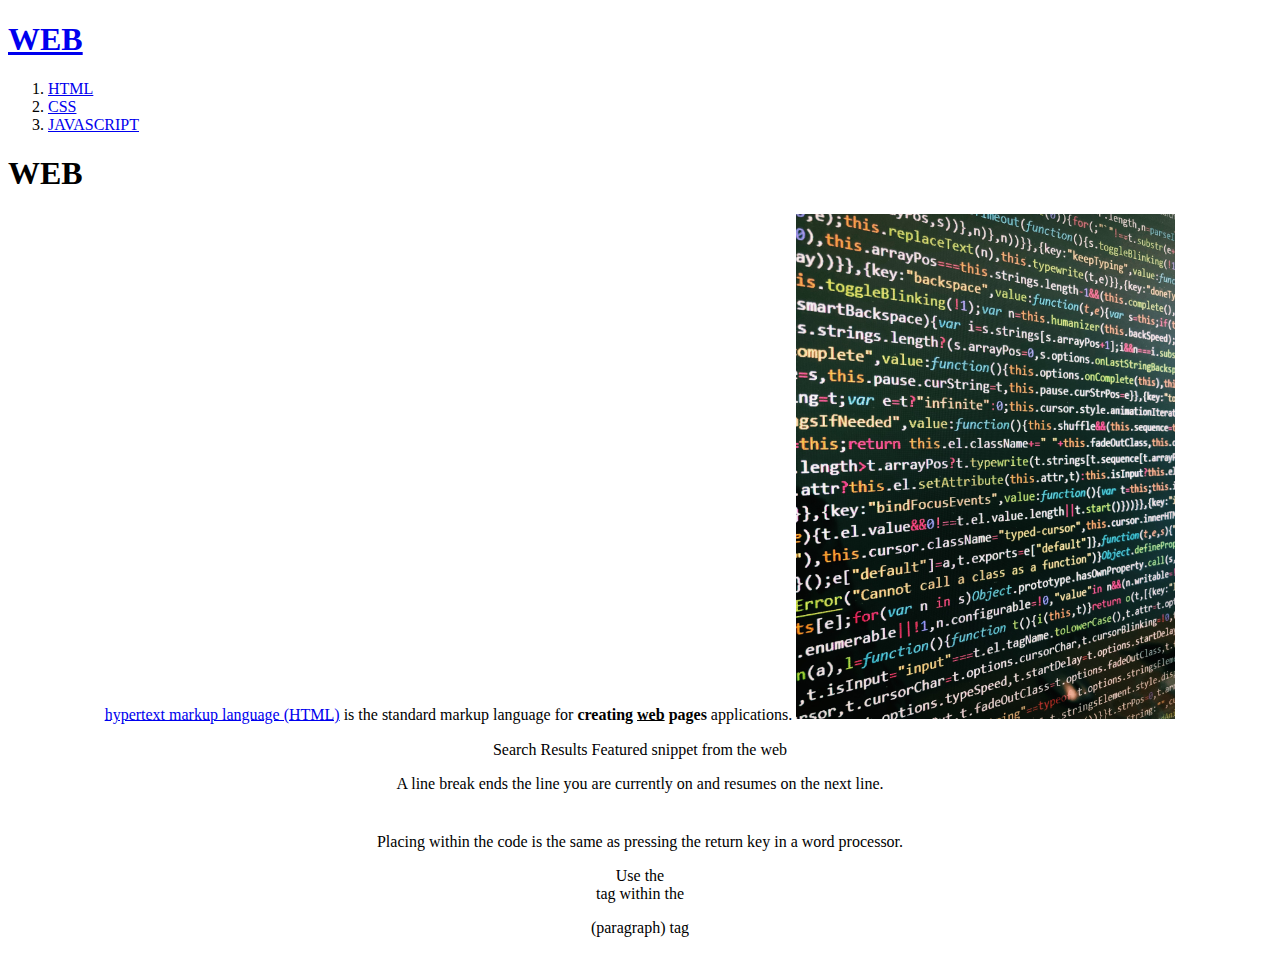
==== index.html @ ff39bbb6 "first version" ====
<!DOCTYPE html>
<html>
<head>
    <title>WEB1 - welcome</title>
    <meta charset="utf-8">
</head>
<body>
  <h1><a href="index.html" target="_blank" title="WEB">WEB</a></h1>
<ol>
  <li><a href="1.html" target="_blank" title="html"> HTML</a></li>
  <li><a href="2.html" target="_blank" title="css"> CSS</a></li>
  <li><a href="3.html" target="_blank" title="JavaScript"> JAVASCRIPT</a></li>
</ol>

<h1>WEB</h1>
<center>
<p><a href="https://www.w3.org/TR/html52/"
  target="_blank" title="html5 specification">hypertext markup language (HTML)</a> is the standard markup
language for <strong>creating <u>web</u> pages</strong> applications.
<img src="coding.jpg" width="30%">
<br><br>Search Results
Featured snippet from the web
<p>A line break ends the line you are currently on and resumes on the next
line.</p> <p style="margin-top:40px;">Placing  within the code is the same as pressing the return
key in a word processor.</p> Use the <br /> tag within the <p> (paragraph)
  tag
</center>
</body>
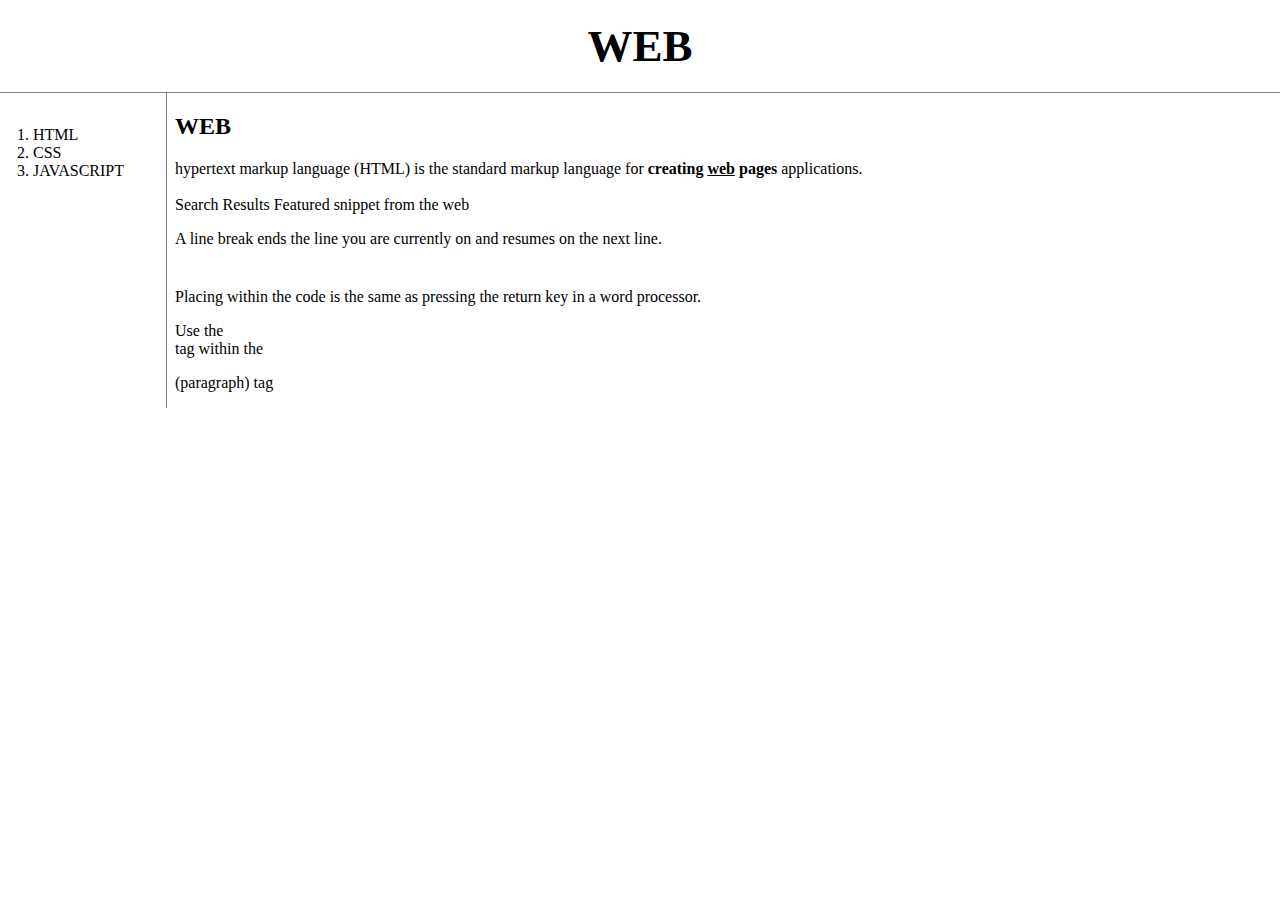
==== commit f8a231ae: "Add files via upload" ====
--- a/index.html
+++ b/index.html
@@ -3,26 +3,27 @@
 <head>
     <title>WEB1 - welcome</title>
     <meta charset="utf-8">
+    <link rel="stylesheet" href="style.css">
 </head>
 <body>
   <h1><a href="index.html" target="_blank" title="WEB">WEB</a></h1>
-<ol>
-  <li><a href="1.html" target="_blank" title="html"> HTML</a></li>
-  <li><a href="2.html" target="_blank" title="css"> CSS</a></li>
-  <li><a href="3.html" target="_blank" title="JavaScript"> JAVASCRIPT</a></li>
-</ol>
-
-<h1>WEB</h1>
-<center>
-<p><a href="https://www.w3.org/TR/html52/"
-  target="_blank" title="html5 specification">hypertext markup language (HTML)</a> is the standard markup
-language for <strong>creating <u>web</u> pages</strong> applications.
-<img src="coding.jpg" width="30%">
-<br><br>Search Results
-Featured snippet from the web
-<p>A line break ends the line you are currently on and resumes on the next
-line.</p> <p style="margin-top:40px;">Placing  within the code is the same as pressing the return
-key in a word processor.</p> Use the <br /> tag within the <p> (paragraph)
-  tag
-</center>
+  <div id="grid">
+    <ol>
+      <li><a href="1.html" target="_blank" title="html"> HTML</a></li>
+      <li><a href="2.html" target="_blank" title="css"> CSS</a></li>
+      <li><a href="3.html" target="_blank" title="JavaScript"> JAVASCRIPT</a></li>
+    </ol>
+    <div id="article">
+      <h2>WEB</h2>
+      <p><a href="https://www.w3.org/TR/html52/"
+      target="_blank" title="html5 specification">hypertext markup language (HTML)</a> is the standard markup
+      language for <strong>creating <u>web</u> pages</strong> applications.
+      <br><br>Search Results
+      Featured snippet from the web
+      <p>A line break ends the line you are currently on and resumes on the next
+      line.</p> <p style="margin-top:40px;">Placing  within the code is the same as pressing the return
+      key in a word processor.</p> Use the <br /> tag within the <p> (paragraph)
+      tag
+      </div>
+    </div>
 </body>
--- a/style.css
+++ b/style.css
@@ -0,0 +1,46 @@
+body {
+  margin:0;
+}
+ a {
+   color:black;
+   text-decoration: none;
+ }
+ #active {
+   color:red;
+ }
+ .saw {
+   color: gray;
+ }
+ h1 {
+   font-size:45px;
+   text-align: center;
+   border-bottom:1px solid gray;
+   margin:0px;
+   padding:20px;
+ }
+ ol {
+   border-right:1px solid gray;
+   width:100px;
+   margin:0;
+ }
+ #grid ol {
+   padding:33px;
+ }
+ #grid {
+   display: grid;
+   grid-template-columns: 150px 1fr;
+ }
+ #grid #article {
+   padding-left: 25px;
+ }
+ @media(max-width:800px) {
+   #grid {
+     display: block;
+   }
+   ol {
+     border-right:none;
+ }
+   h1 {
+   border-bottom:none;
+ }
+}
